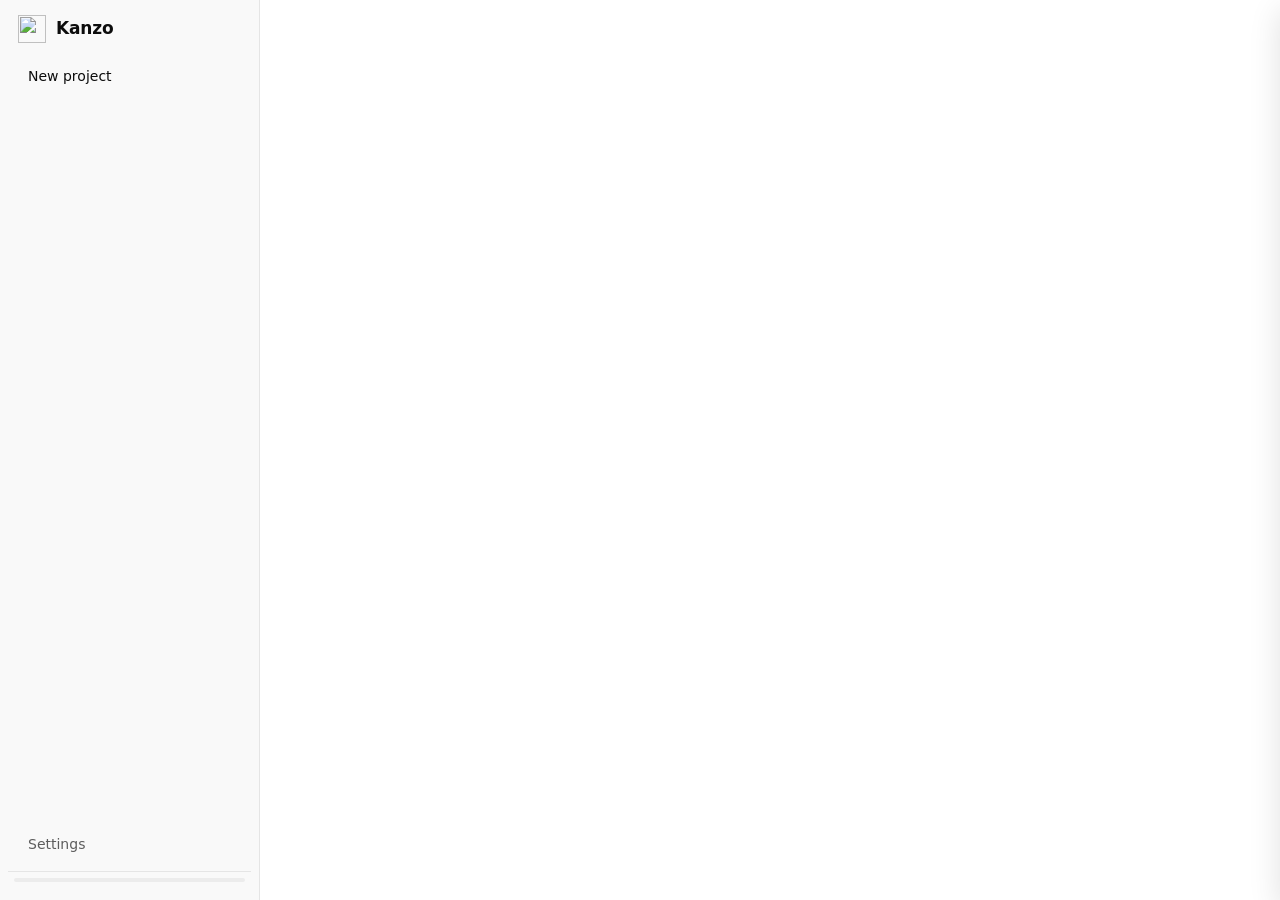
==== src/index.html @ 35e99335 "Add three switchable themes: Kanzo, LCARS and Skeletal LCARS Every theme's CSS sits under html[data-" ====
<!doctype html>
<html lang="en">
<head>
<meta charset="utf-8">
<meta name="viewport" content="width=device-width, initial-scale=1">
<title>Kanzo</title>
<link rel="icon" href="/logo.png">
<link rel="stylesheet" href="/lcars.css">
<link rel="stylesheet" href="/skeletal.css">
<script src="/theme.js"></script>
<style>
:root {
  --bg: #ffffff; --sidebar: #f9f9f9; --col: #f7f7f7; --card: #ffffff; --card-hover: #f4f4f4; --panel: #ffffff;
  --field: #f4f4f4; --hover: #ececec; --active: #e5e5e5; --menu: #ffffff;
  --text: #0d0d0d; --muted: #5d5d5d; --faint: #8f8f8f; --border: #e5e5e5; --card-border: #ebebeb;
  --accent: #0d0d0d; --accent-text: #ffffff; --danger: #dc2626; --danger-bg: rgba(220, 38, 38, .08);
  --link: #2563eb; --code: #f2f2f2; --shadow: 0 10px 30px rgba(0,0,0,.12);
  color-scheme: light dark;
}
@media (prefers-color-scheme: dark) {
  :root {
    --bg: #000000; --sidebar: #000000; --col: #0b0b0b; --card: #171717; --card-hover: #1e1e1e; --panel: #0b0b0b;
    --field: #171717; --hover: #1a1a1a; --active: #242424; --menu: #1c1c1c;
    --text: #ececec; --muted: #a1a1a1; --faint: #6e6e6e; --border: #1f1f1f; --card-border: transparent;
    --accent: #ffffff; --accent-text: #000000; --danger: #f87171; --danger-bg: rgba(248, 113, 113, .1);
    --link: #7ab7ff; --code: #1c1c1c; --shadow: 0 10px 30px rgba(0,0,0,.6);
  }
}
* { box-sizing: border-box; scrollbar-width: thin; scrollbar-color: var(--active) transparent; }
html, body { height: 100%; margin: 0; }
body {
  background: var(--bg); color: var(--text);
  font: 14px/1.5 ui-sans-serif, -apple-system, system-ui, "Segoe UI", "Helvetica Neue", sans-serif;
  -webkit-font-smoothing: antialiased;
  display: grid; grid-template-columns: 260px minmax(0, 1fr); overflow: hidden;
}
button, input, textarea, select { font: inherit; color: inherit; }
button { cursor: pointer; }
/* No focus rings: fields and buttons show focus with their background instead. */
:focus { outline: none; }
.mono { font-family: ui-monospace, "SF Mono", Menlo, monospace; font-size: 12px; }
.icon { display: inline-flex; flex: none; }
.icon svg { width: 18px; height: 18px; display: block; }
.dot { width: 8px; height: 8px; border-radius: 50%; flex: none; }

aside {
  background: var(--sidebar); border-right: 1px solid var(--border);
  display: flex; flex-direction: column; min-height: 0; padding: 12px 8px;
}
.brand { font-weight: 600; font-size: 17px; padding: 4px 10px 16px; letter-spacing: -.01em; display: flex; align-items: center; gap: 10px; }
.brand img { width: 28px; height: 28px; margin: -4px 0; }
.brand .ghost { width: auto; margin: -6px 0 -6px auto; padding: 6px; color: var(--muted); }
.brand .ghost:hover, .brand .ghost:focus-visible { color: var(--text); }
.brand .ghost + .ghost { margin-left: 0; }
.syncing svg { animation: pulse 1s ease-in-out infinite; }
@keyframes pulse { 50% { opacity: .3; } }
.nav { overflow-y: auto; flex: 1; display: flex; flex-direction: column; gap: 2px; }
.ghost, .nav a {
  display: flex; align-items: center; gap: 10px; width: 100%; padding: 8px 10px; border: 0; border-radius: 10px;
  background: none; color: inherit; text-align: left; text-decoration: none; white-space: nowrap;
}
.ghost:hover, .ghost:focus-visible, .nav a:hover, .nav a:focus-visible { background: var(--hover); }
.nav a.active { background: var(--active); }
.nav a .name { overflow: hidden; text-overflow: ellipsis; flex: 1; }
.nav a .count { color: var(--faint); font-size: 12px; font-variant-numeric: tabular-nums; }
.nav .label { color: var(--faint); padding: 18px 10px 6px; }
.nav .item { position: relative; }
.nav .more {
  position: absolute; right: 6px; top: 50%; transform: translateY(-50%); display: none;
  width: 28px; height: 28px; padding: 5px; border: 0; border-radius: 8px; background: none; color: var(--muted);
}
.nav .more:hover, .nav .item.menu-open .more { color: var(--text); }
.nav .item:hover .more, .nav .item:focus-within .more, .nav .item.menu-open .more { display: block; }
.nav .item:hover .count, .nav .item:focus-within .count, .nav .item.menu-open .count { visibility: hidden; }
.nav .item.menu-open a { background: var(--hover); }
.nav .item.renaming { display: flex; align-items: center; gap: 10px; padding: 3px 6px 3px 10px; }
.nav .item.renaming .field { padding: 5px 8px; border-radius: 8px; }
@media (hover: none) { .nav .more { display: block; } .nav .item .count { visibility: hidden; } }
.menu {
  position: fixed; z-index: 30; min-width: 190px; padding: 6px; background: var(--menu);
  border: 1px solid var(--border); border-radius: 16px; box-shadow: var(--shadow);
}
.menu button {
  display: flex; align-items: center; gap: 10px; width: 100%; padding: 8px 10px; border: 0; border-radius: 10px;
  background: none; text-align: left;
}
.menu button:hover, .menu button:focus-visible { background: var(--hover); }
.menu button.danger { color: var(--danger); }
.menu .label { color: var(--faint); font-size: 12px; padding: 4px 10px 0; }
.menu .swatches { display: flex; gap: 6px; padding: 8px 10px 10px; }
.menu .swatch {
  width: 20px; height: 20px; padding: 0; border-radius: 50%; display: grid; place-items: center; flex: none;
  color: #fff; transition: transform .1s;
}
.menu .swatch:hover, .menu .swatch:focus-visible { transform: scale(1.15); }
.menu .swatch .icon svg { width: 13px; height: 13px; stroke-width: 3; }
.menu .sep { height: 1px; background: var(--border); margin: 0 4px 6px; }
.menu .repos { display: flex; flex-direction: column; gap: 2px; padding: 6px 6px 10px; }
.menu .repo { display: flex; align-items: center; gap: 6px; padding: 2px 0 2px 4px; }
.menu .repo .name { flex: 1; min-width: 0; overflow: hidden; text-overflow: ellipsis; white-space: nowrap; font-size: 13px; }
.menu .repo .unlink { width: auto; padding: 4px; color: var(--faint); }
.menu .repo .unlink:hover { color: var(--danger); background: var(--danger-bg); }
.menu .repo .unlink .icon svg { width: 14px; height: 14px; }
.menu .repos input { margin-top: 4px; padding: 6px 10px; border-radius: 10px; font-size: 13px; }
.menu button.danger:hover, .menu button.danger:focus-visible { background: var(--danger-bg); }
.update { margin-top: 8px; background: var(--hover); }
.update:hover, .update:focus-visible { background: var(--active); }
.update:disabled { opacity: .6; cursor: default; }
#settings { margin-top: 8px; color: var(--muted); }
#settings:hover, #settings:focus-visible, #settings.open { color: var(--text); }
.menu .value { margin-left: auto; padding-left: 12px; color: var(--faint); font-size: 12px; }

input.field, textarea.field, select.field {
  background: var(--field); border: 0; border-radius: 12px; padding: 8px 12px; width: 100%;
}
.field::placeholder, .inline::placeholder { color: var(--faint); }
select.field {
  appearance: none; -webkit-appearance: none; cursor: pointer; padding-right: 30px;
  background-image: url("data:image/svg+xml,%3Csvg xmlns='http://www.w3.org/2000/svg' viewBox='0 0 24 24' fill='none' stroke='%238f8f8f' stroke-width='2' stroke-linecap='round' stroke-linejoin='round'%3E%3Cpath d='m6 9 6 6 6-6'/%3E%3C/svg%3E");
  background-repeat: no-repeat; background-position: right 10px center; background-size: 14px;
}
select.field:hover { background-color: var(--hover); }
.btn {
  border: 0; background: var(--hover); border-radius: 99px; padding: 7px 16px; font-weight: 500;
}
.btn:hover, .btn:focus-visible { background: var(--active); }
.btn.primary { background: var(--accent); color: var(--accent-text); }
.btn.primary:hover, .btn.primary:focus-visible { opacity: .85; }

main { display: flex; flex-direction: column; min-width: 0; min-height: 0; }
header {
  display: flex; align-items: center; gap: 12px; padding: 16px 24px 14px; flex-wrap: wrap; min-height: 64px;
}
header .info { display: flex; align-items: baseline; gap: 12px; flex-wrap: wrap; flex: 1; min-width: 0; }
header h1 { font-size: 18px; margin: 0; font-weight: 600; letter-spacing: -.01em; }
header .sub { color: var(--muted); }
header .repo-link {
  display: inline-flex; align-items: center; gap: 6px; align-self: center; padding: 3px 10px 3px 8px;
  border-radius: 99px; background: var(--hover); color: var(--muted); font-size: 12.5px; text-decoration: none;
}
header .repo-link:hover, header .repo-link:focus-visible { background: var(--active); color: var(--text); }
header .repo-link .icon svg { width: 14px; height: 14px; }
#network, #human-only { width: auto; height: 35px; min-width: 35px; padding: 0 8px; justify-content: center; border-radius: 99px; }
#network { gap: 6px; color: var(--muted); font-size: 13px; }
#network:hover, #network:focus-visible, #network.open { color: var(--text); }
#network.on { padding: 0 12px 0 10px; background: color-mix(in srgb, #2f9e44 14%, transparent); color: #2f9e44; font-weight: 500; }
#network .count {
  min-width: 18px; padding: 0 5px; border-radius: 99px; background: color-mix(in srgb, currentColor 18%, transparent);
  font-size: 11.5px; line-height: 18px; text-align: center;
}
#new-task { display: inline-flex; align-items: center; gap: 6px; padding-left: 12px; }
#new-task .icon svg { width: 16px; height: 16px; }
.query { position: relative; display: block; }
.query[hidden] { display: none; }
.query input { position: relative; display: block; color: transparent; caret-color: var(--text); }
.query input::placeholder { color: var(--faint); }
.query input::selection { color: transparent; background: color-mix(in srgb, var(--link) 30%, transparent); }
.query-mirror {
  position: absolute; top: 0; right: 0; bottom: 0; left: 0; display: flex; align-items: center; overflow: hidden;
  color: var(--text); line-height: normal; pointer-events: none;
}
.query-mirror > span, .chip > span:first-child { white-space: pre; }
/* Room to scroll as far as the input does, with its clear button. */
.query-mirror > span { padding-right: 40px; }
/* Color only, no weight or padding: the text has to stay exactly under the input's caret. */
.qualifier-key { color: var(--link); }
.chip .qualifier-key { font-weight: 600; }
/* Stops where the input's text does, before its clear button. */
#filter-box .query-mirror { padding: 0 15px; font-size: 13px; clip-path: inset(0 28px 0 0); }
#filter {
  width: 180px; height: 35px; padding: 0 14px; border: 1px solid var(--border); border-radius: 99px;
  background: transparent; font: inherit; font-size: 13px; outline: none;
}
#filter:focus { border-color: var(--link); }
#filter.on { border-color: var(--link); background: color-mix(in srgb, var(--link) 8%, transparent); }
#filters { display: flex; flex-wrap: wrap; gap: 6px; }
.chip {
  display: inline-flex; align-items: center; gap: 2px; height: 28px; padding: 0 4px 0 12px; border-radius: 99px;
  background: color-mix(in srgb, var(--link) 15%, transparent); color: var(--link); font-size: 13px;
}
.chip button { display: inline-flex; padding: 4px; border: 0; border-radius: 99px; background: none; color: inherit; }
.chip button:hover { background: color-mix(in srgb, var(--link) 20%, transparent); }
.chip .icon svg { width: 13px; height: 13px; }
::highlight(filter), ::highlight(search) { background-color: color-mix(in srgb, var(--link) 25%, transparent); }
#human-only { color: var(--muted); }
#human-only:hover, #human-only:focus-visible { color: var(--text); }
#human-only[aria-pressed="true"] { background: color-mix(in srgb, var(--link) 14%, transparent); color: var(--link); }
#human-only[aria-pressed="true"]:hover, #human-only[aria-pressed="true"]:focus-visible {
  background: color-mix(in srgb, var(--link) 22%, transparent);
}
.columns {
  flex: 1; min-height: 0; display: grid; grid-auto-flow: column; grid-auto-columns: minmax(260px, 1fr);
  gap: 12px; padding: 0 24px 24px; overflow-x: auto;
}
.column {
  background: var(--col); border-radius: 18px; display: flex; flex-direction: column; min-height: 0;
}
.column h2 {
  font-size: 13px; font-weight: 600; text-transform: capitalize; color: var(--muted);
  margin: 0; padding: 14px 16px 10px; display: flex; align-items: center; gap: 8px;
}
.column h2 .count { color: var(--faint); font-weight: 400; }
.status-icon { display: inline-flex; flex: none; }
.status-icon svg { width: 14px; height: 14px; display: block; }
.column h2 .collapse {
  margin: -6px -6px -6px auto; width: 30px; height: 30px; padding: 6px; border: 0; border-radius: 8px;
  background: none; color: var(--faint);
}
.column h2 .collapse:hover, .column h2 .collapse:focus-visible { background: var(--hover); color: var(--text); }
.column.collapsed { cursor: pointer; }
.column.collapsed:hover { background: var(--hover); }
.column.collapsed h2 { writing-mode: vertical-rl; padding: 12px 0; align-items: center; gap: 10px; }
.column.collapsed h2 .collapse { margin: 0 0 4px; order: -1; }
.column.collapsed .cards { display: none; }
.cards { flex: 0 1 auto; overflow-y: auto; padding: 2px 8px 8px; display: flex; flex-direction: column; gap: 6px; min-height: 8px; }
.card {
  background: var(--card); border: 1px solid var(--card-border); border-radius: 14px; padding: 10px 12px;
  cursor: grab; user-select: none; transition: background .1s;
}
.card:hover { background: var(--card-hover); }
.card.open { background: var(--active); }
.card.dragging { opacity: .4; }
.card .head { display: flex; align-items: flex-start; gap: 10px; }
.card .title { overflow-wrap: anywhere; flex: 1; min-width: 0; }
.card .num {
  display: inline-flex; align-items: center; gap: 5px; flex: none; margin-top: 2px;
  color: var(--faint); font-size: 12px; font-variant-numeric: tabular-nums; cursor: copy;
}
.card .num:hover, #p-key:hover { color: var(--text); }
#p-key { cursor: copy; }
.card .num .dot { width: 6px; height: 6px; }
.card .tags, .result .tags { display: flex; flex-wrap: wrap; gap: 4px; margin-top: 6px; }
.card .human-mark { flex: none; margin-top: 1px; color: var(--muted); display: inline-flex; }
.card .human-mark .icon svg { width: 15px; height: 15px; }
.human-field { display: flex; align-items: center; gap: 10px; }
.props .human-field .hint { color: var(--faint); font-size: 12px; }
.switch { position: relative; display: inline-flex; width: 34px; height: 20px; flex: none; }
.switch input { position: absolute; inset: 0; margin: 0; opacity: 0; cursor: pointer; }
.switch span { flex: 1; border-radius: 99px; background: var(--active); transition: background .15s; }
.switch span::after {
  content: ""; position: absolute; top: 3px; left: 3px; width: 14px; height: 14px; border-radius: 50%;
  background: #fff; box-shadow: 0 1px 2px rgba(0,0,0,.25); transition: transform .15s;
}
.switch input:checked + span { background: #3b82f6; }
.switch input:checked + span::after { transform: translateX(14px); }
.switch input:focus-visible + span { box-shadow: 0 0 0 2px var(--hover); }
.card .desc, .result .desc {
  display: block; margin-top: 2px; color: var(--muted); font-size: 13px;
  white-space: nowrap; overflow: hidden; text-overflow: ellipsis;
}
.tag {
  display: inline-flex; align-items: center; gap: 6px; font-size: 12px; color: var(--muted);
  background: var(--hover); border-radius: 99px; padding: 1px 9px 1px 8px;
}
.tag .dot { width: 6px; height: 6px; }
.tag.url { gap: 4px; color: var(--text); text-decoration: none; }
.tag.url:hover { background: var(--active); }
.tag.url .icon svg { width: 12px; height: 12px; }
.drop-line { height: 2px; background: var(--text); border-radius: 2px; margin: -4px 4px; }
.empty {
  margin: auto; text-align: center; color: var(--muted); max-width: 380px; padding: 40px 20px;
}
.empty h1 { color: var(--text); font-size: 22px; font-weight: 600; letter-spacing: -.01em; }

.panel {
  position: fixed; top: 0; right: 0; bottom: 0; width: min(500px, 100vw); background: var(--panel);
  border-left: 1px solid var(--border); box-shadow: var(--shadow);
  display: flex; flex-direction: column; transform: translateX(100%); transition: transform .18s ease-out;
  z-index: 10;
}
.panel.shown { transform: none; }
.panel .top { display: flex; align-items: center; gap: 8px; padding: 14px 16px 6px 20px; }
.panel .top .key { color: var(--muted); }
.panel .top .spacer { flex: 1; }
.panel .top .ghost { width: auto; padding: 6px; color: var(--muted); }
.panel .top .ghost:hover { color: var(--text); }
.panel .top .ghost.danger:hover { color: var(--danger); background: var(--danger-bg); }
.panel .project-pick select {
  appearance: none; -webkit-appearance: none; border: 0; background: none; padding: 0; margin: 0;
  font-size: inherit; color: inherit; cursor: pointer; field-sizing: content;
}
.panel .project-pick:hover, .panel .project-pick:focus-within { background: var(--active); color: var(--text); }
.panel .body { overflow-y: auto; padding: 8px 20px 24px; display: flex; flex-direction: column; gap: 20px; flex: 1; }
/* The body scrolls instead; without this a long task squeezes the title and textareas to nothing. */
.panel .body > * { flex-shrink: 0; }
.panel .inline {
  border: 0; background: none; padding: 6px 10px; margin: -6px -10px; border-radius: 10px;
  width: calc(100% + 20px); resize: none; overflow: hidden; display: block;
}
.panel .inline:hover, .panel .inline:focus { background: var(--hover); }
.panel .desc-view { cursor: text; }
.panel .title-input { font-size: 20px; font-weight: 600; letter-spacing: -.01em; }
.props { display: grid; grid-template-columns: 96px 1fr; gap: 8px 12px; align-items: center; color: var(--muted); }
.props select { width: auto; padding: 4px 30px 4px 12px; border-radius: 99px; text-transform: capitalize; }
.props span { color: var(--text); }
.props > [data-prop] { display: contents; }
[data-hide~="description"] .desc, [data-hide~="description"] [data-prop="description"],
[data-hide~="tags"] [data-prop="tags"], [data-hide~="url"] [data-prop="url"],
[data-hide~="human"] .human-mark, [data-hide~="human"] [data-prop="human"],
[data-hide~="created"] [data-prop="created"],
[data-hide~="updated"] [data-prop="updated"],
[data-hide~="comments"] .result .comments, [data-hide~="comments"] [data-prop="comments"],
[data-hide~="images"] .panel .thumbs { display: none; }
.section h3 {
  font-size: 13px; color: var(--muted); margin: 0 0 8px; font-weight: 600;
  display: flex; align-items: center; gap: 8px;
}
.section h3 .count { color: var(--faint); font-weight: 400; }
.comment { padding: 10px 0; }
.comment:first-child { padding-top: 0; }
.comment .who { font-size: 12px; color: var(--faint); margin-bottom: 2px; display: flex; align-items: center; gap: 4px; }
.comment .remove {
  margin-left: auto; padding: 3px; border: 0; border-radius: 6px; background: none; color: var(--faint);
  visibility: hidden;
}
.comment:hover .remove, .comment .remove:focus-visible { visibility: visible; }
.comment .remove:hover { color: var(--danger); background: var(--danger-bg); }
.comment .remove .icon svg { width: 14px; height: 14px; }
@media (hover: none) { .comment .remove { visibility: visible; } }
.comment .who b { color: var(--text); font-weight: 600; }
.thumbs { display: flex; flex-wrap: wrap; gap: 8px; }
.thumbs:empty { display: none; }
#p-images { margin-top: 10px; }
.composer .thumbs { padding: 12px 12px 0; }
.comment .thumbs { margin-top: 6px; }
.thumb { position: relative; width: 72px; height: 72px; border-radius: 12px; overflow: hidden; background: var(--field); flex: none; }
.thumb img { width: 100%; height: 100%; object-fit: cover; display: block; }
.thumb .remove-image {
  position: absolute; top: 4px; right: 4px; width: 22px; height: 22px; padding: 4px; border: 0; border-radius: 50%;
  background: rgba(0,0,0,.65); color: #fff; display: none;
}
.thumb:hover .remove-image, .thumb .remove-image:focus-visible { display: grid; place-items: center; }
.thumb .remove-image .icon svg { width: 14px; height: 14px; }
@media (hover: none) { .thumb .remove-image { display: grid; place-items: center; } }
.section.dropping { background: var(--hover); border-radius: 12px; }
.composer.dropping { background: var(--active); }

.composer { position: relative; margin-top: 6px; background: var(--field); border-radius: 20px; }
.composer textarea {
  display: block; width: 100%; min-height: 84px; max-height: 50vh; resize: none; border: 0; background: none;
  padding: 12px 52px 12px 16px;
}
.composer textarea::placeholder { color: var(--faint); }
.composer .send {
  position: absolute; right: 8px; bottom: 8px; width: 32px; height: 32px; padding: 0; border: 0; border-radius: 50%;
  display: grid; place-items: center; background: var(--accent); color: var(--accent-text);
}
.composer .send:disabled { opacity: .25; cursor: default; }
.composer .send .icon svg { width: 16px; height: 16px; stroke-width: 2.2; }

.md > :first-child { margin-top: 0; }
.md > :last-child { margin-bottom: 0; }
.md p, .md ul, .md ol, .md pre, .md blockquote { margin: 0 0 .6em; }
.md h1, .md h2, .md h3, .md h4 { margin: .8em 0 .4em; font-size: 15px; }
.md h1 { font-size: 17px; }
.md ul, .md ol { padding-left: 1.3em; }
.md li.check { list-style: none; margin-left: -1.3em; }
.md code { background: var(--code); border-radius: 6px; padding: 1px 5px; font-family: ui-monospace, "SF Mono", Menlo, monospace; font-size: 12.5px; }
.md pre { background: var(--code); border-radius: 12px; padding: 10px 12px; overflow-x: auto; }
.md pre code { padding: 0; background: none; }
.md blockquote { border-left: 3px solid var(--active); padding-left: 10px; color: var(--muted); }
.md a { color: var(--link); }

.search-dialog {
  position: fixed; inset: 0; z-index: 40; background: rgba(0,0,0,.45);
  display: flex; justify-content: center; align-items: flex-start; padding: 12vh 16px 16px;
}
.search-window {
  width: min(640px, 100%); max-height: 70vh; display: flex; flex-direction: column; overflow: hidden;
  background: var(--menu); border: 1px solid var(--border); border-radius: 18px; box-shadow: var(--shadow);
}
.search-field { display: flex; align-items: center; gap: 10px; padding: 14px 18px; border-bottom: 1px solid var(--border); }
.search-field .icon { color: var(--faint); }
.search-field .query { flex: 1; min-width: 0; }
.search-field input { width: 100%; padding: 0; border: 0; background: none; font-size: 16px; }
.search-field .query-mirror { font-size: 16px; }
.search-field input::-webkit-search-cancel-button { display: none; }
.results { overflow-y: auto; padding: 6px; }
.dialog-window {
  width: min(520px, 100%); display: flex; flex-direction: column; gap: 12px; padding: 22px 22px 18px;
  background: var(--panel); border: 1px solid var(--border); border-radius: 18px; box-shadow: var(--shadow);
}
.dialog-window h2 { margin: 0; font-size: 17px; font-weight: 600; }
.dialog-window p { margin: 0; color: var(--muted); line-height: 1.45; }
.dialog-window .row { display: flex; align-items: center; justify-content: flex-end; gap: 8px; flex-wrap: wrap; margin-top: 4px; }
.settings-window {
  width: min(760px, 100%); height: min(460px, 76vh); display: grid; grid-template-rows: auto minmax(0, 1fr); overflow: hidden;
  background: var(--panel); border: 1px solid var(--border); border-radius: 18px; box-shadow: var(--shadow);
}
.settings-head { display: flex; align-items: center; padding: 12px 14px 12px 22px; border-bottom: 1px solid var(--border); }
.settings-head h2 { margin: 0; font-size: 16px; font-weight: 600; }
.settings-head .ghost { width: auto; margin-left: auto; padding: 6px; color: var(--muted); }
.settings-head .ghost:hover, .settings-head .ghost:focus-visible { color: var(--text); }
.settings-body { display: grid; grid-template-columns: 190px minmax(0, 1fr); min-height: 0; }
#settings-nav { display: flex; flex-direction: column; gap: 2px; padding: 12px; background: var(--sidebar); border-right: 1px solid var(--border); }
#settings-nav .active { background: var(--active); }
.settings-pane { display: flex; flex-direction: column; gap: 12px; padding: 18px 22px; overflow-y: auto; }
.settings-pane h3 { margin: 0; font-size: 15px; font-weight: 600; }
.settings-pane .setting + h3 { margin-top: 12px; }
.settings-pane p { margin: 0; color: var(--muted); line-height: 1.45; }
.settings-pane .error { color: var(--danger); white-space: pre-line; font-size: 13px; }
.settings-pane .row { display: flex; align-items: center; gap: 8px; flex-wrap: wrap; }
.settings-pane .row a { color: var(--muted); font-size: 13px; }
.settings-pane .row a:hover { color: var(--text); }
.settings-pane .row .btn { margin-left: auto; }
.settings-pane .btn:disabled { opacity: .6; cursor: default; }
.setting { display: flex; align-items: center; gap: 16px; padding-top: 12px; border-top: 1px solid var(--border); }
.setting .text { flex: 1; min-width: 0; display: flex; flex-direction: column; gap: 2px; }
.setting .text span { color: var(--muted); font-size: 13px; }
.setting select.field { width: auto; flex: none; }
label.setting { cursor: pointer; }
.setting.disabled, .popover form.disabled { opacity: .5; cursor: default; }
.popover {
  position: fixed; z-index: 30; width: 340px; max-width: calc(100vw - 16px); padding: 16px;
  display: flex; flex-direction: column; gap: 12px; background: var(--menu);
  border: 1px solid var(--border); border-radius: 16px; box-shadow: var(--shadow);
}
.popover > .setting:first-child { border-top: 0; padding-top: 0; }
.popover form { display: flex; flex-direction: column; gap: 8px; }
.popover .row { display: flex; gap: 8px; }
.popover .row .field { flex: 1; min-width: 0; }
.popover .error { margin: 0; color: var(--danger); font-size: 13px; }
.popover .hint { margin: 0; color: var(--faint); font-size: 12px; }
#network-addresses { display: flex; flex-direction: column; gap: 6px; }
.popover .copy {
  display: flex; align-items: center; gap: 8px; padding: 8px 12px; border: 0; border-radius: 10px;
  background: var(--field); color: var(--text); text-align: left;
}
.popover .copy .mono { flex: 1; font-size: 13px; }
.popover .copy .icon { color: var(--muted); }
.popover .copy:hover .icon, .popover .copy:focus-visible .icon { color: var(--text); }
.popover .copy .icon svg { width: 16px; height: 16px; }
/* One solid red in both themes: dark mode's --danger is a light red for text. */
.btn.danger { background: #dc2626; color: #fff; }
.btn.danger:hover, .btn.danger:focus-visible { background: #dc2626; opacity: .85; }
.guests { display: flex; flex-direction: column; gap: 8px; }
.guests .label { color: var(--muted); font-size: 13px; }
.guest { display: flex; align-items: center; gap: 8px; }
.guest .dot { width: 7px; height: 7px; background: #2f9e44; }
.guest .address { margin-left: auto; color: var(--muted); font-size: 13px; }
.results .label { color: var(--faint); font-size: 12px; padding: 8px 12px 4px; }
.results .note { color: var(--faint); padding: 14px 12px; }
.result {
  display: flex; align-items: flex-start; gap: 10px; width: 100%; padding: 10px 12px; border: 0; border-radius: 10px;
  background: none; text-align: left;
}
.result.selected { background: var(--hover); }
.result.selected .tag { background: var(--active); }
.result .dot { margin-top: 6px; }
.result .body { flex: 1; min-width: 0; }
.result .title { display: block; overflow: hidden; text-overflow: ellipsis; white-space: nowrap; }
.result .meta { flex: none; display: flex; align-items: center; gap: 8px; margin-top: 2px; color: var(--faint); font-size: 12px; }
.result .comments { display: inline-flex; align-items: center; gap: 4px; }
.result .comments .icon svg { width: 13px; height: 13px; }

.toast {
  white-space: pre-line; max-width: min(640px, calc(100vw - 32px));
  position: fixed; bottom: 20px; left: 50%; transform: translateX(-50%); background: var(--text); color: var(--bg);
  padding: 9px 16px; border-radius: 99px; z-index: 20; box-shadow: var(--shadow); font-weight: 500;
}
.offline { position: fixed; top: 12px; left: 50%; transform: translateX(-50%); background: var(--danger); color: #fff; padding: 4px 12px; border-radius: 99px; font-size: 12px; z-index: 20; }
/* The theme switcher at the bottom of the sidebar: one pill per look, and the versions. */
.theme-bar { margin-top: 8px; padding: 6px 6px 0; display: flex; flex-direction: column; gap: 6px; border-top: 1px solid var(--border); }
.theme-tabs { display: flex; gap: 2px; padding: 2px; border-radius: 99px; background: var(--hover); }
.theme-tab {
  flex: 1; padding: 4px 6px; border: 0; border-radius: 99px; background: none; color: var(--muted); font-size: 12px;
}
.theme-tab:hover, .theme-tab:focus-visible { color: var(--text); }
.theme-tab[aria-pressed="true"] { background: var(--bg); color: var(--text); box-shadow: 0 1px 2px rgba(0,0,0,.08); }
.theme-version { color: var(--faint); font-size: 11px; text-align: right; font-variant-numeric: tabular-nums; }
[hidden] { display: none !important; }

@media (max-width: 700px) {
  body { grid-template-columns: minmax(0, 1fr); grid-template-rows: auto minmax(0, 1fr); }
  aside { border-right: 0; border-bottom: 1px solid var(--border); padding: 8px; }
  .brand { padding-bottom: 6px; }
  .nav { flex-direction: row; overflow-x: auto; }
  .nav a { width: auto; }
  .nav .label { display: none; }
  #new-project-toggle { display: none; }
  .theme-bar { display: none; }
  .columns { grid-auto-columns: minmax(78vw, 1fr); padding: 0 12px 12px; }
  .settings-body { grid-template-columns: minmax(0, 1fr); grid-template-rows: auto minmax(0, 1fr); }
  #settings-nav { flex-direction: row; border-right: 0; border-bottom: 1px solid var(--border); }
  header { padding: 12px; }
  #filters { order: 1; }
  #filter-box { order: 1; flex: 1 0 100%; }
  #filter { width: 100%; }
}
</style>
</head>
<body>
<aside>
  <div class="brand">
    <img src="/logo.png" alt="">
    Kanzo
    <button class="ghost" id="search-open" title="Search (/ or ⌘K)" aria-label="Search tasks"><span class="icon" data-icon="search"></span></button>
  </div>
  <button class="ghost" id="new-project-toggle"><span class="icon" data-icon="newProject"></span>New project</button>
  <nav class="nav" id="nav"></nav>
  <button class="ghost update" id="update" hidden><span class="icon" data-icon="update"></span><span id="update-label"></span></button>
  <button class="ghost" id="settings" aria-haspopup="menu"><span class="icon" data-icon="settings"></span>Settings</button>
  <div class="theme-bar" id="theme-bar" data-agent="theme-switcher">
    <div class="theme-tabs" role="group" aria-label="Theme" id="theme-tabs"></div>
    <div class="theme-version" id="theme-version"></div>
  </div>
</aside>

<main>
  <header>
    <div class="info" id="header"></div>
    <div id="filters"></div>
    <span class="query" id="filter-box" hidden><span class="query-mirror" aria-hidden="true"><span></span></span><input type="search" id="filter" placeholder="Filter board" title="Show only the tasks that match, like tag:bug or -status:done (f)" aria-label="Filter the board" autocomplete="off" spellcheck="false"></span>
    <button class="ghost" id="human-only" title="Show only human tasks (h)" aria-label="Show only human tasks" aria-pressed="false" hidden><span class="icon" data-icon="human"></span></button>
    <button class="ghost" id="network" aria-haspopup="dialog" aria-controls="network-menu"></button>
    <button class="btn primary" id="new-task" title="New task (n)" hidden><span class="icon" data-icon="plus"></span>New task</button>
  </header>
  <div class="columns" id="columns"></div>
</main>

<div class="panel" id="panel" aria-hidden="true">
  <div class="top">
    <span class="key mono" id="p-key"></span>
    <span id="p-project"></span>
    <span class="spacer"></span>
    <button class="ghost danger" id="p-delete" title="Delete task" aria-label="Delete task"><span class="icon" data-icon="trash"></span></button>
    <button class="ghost" id="p-close" title="Close (Esc)" aria-label="Close"><span class="icon" data-icon="close"></span></button>
  </div>
  <div class="body">
    <textarea class="inline title-input" id="p-title" rows="1" spellcheck="false" placeholder="Task title"></textarea>
    <div class="props">
      Status <span><select class="field" id="p-status"></select></span>
      <div data-prop="tags">Tags <span><input class="inline" id="p-tags" placeholder="Add tags, like bug, ui" autocomplete="off" spellcheck="false"></span></div>
      <div data-prop="url">URL <span><input class="inline" id="p-url" type="url" placeholder="Add a link, like a pull request" autocomplete="off" spellcheck="false"></span></div>
      <div data-prop="human">Human <span class="human-field"><label class="switch"><input type="checkbox" id="p-human" aria-label="Human task"><span></span></label><span class="hint">Agents skip it</span></span></div>
      <div data-prop="created">Created <span id="p-created"></span></div>
      <div data-prop="updated">Updated <span id="p-updated"></span></div>
    </div>
    <div class="section" data-prop="description">
      <h3>Description</h3>
      <textarea class="inline desc-input" id="p-desc" rows="1" placeholder="Add a description (Markdown)"></textarea>
      <div class="inline md desc-view" id="p-desc-view" tabindex="0" role="button" aria-label="Edit description" hidden></div>
      <div class="thumbs" id="p-images"></div>
    </div>
    <div class="section" data-prop="comments">
      <h3>Comments <span class="count" id="p-comment-count"></span></h3>
      <div id="p-comments"></div>
      <form class="composer" id="p-comment-form">
        <div class="thumbs" id="p-pending"></div>
        <textarea id="p-comment" rows="2" placeholder="Add a comment"></textarea>
        <button class="send" id="p-send" type="submit" title="Send (⌘↵)" aria-label="Send comment" disabled><span class="icon" data-icon="send"></span></button>
      </form>
    </div>
  </div>
</div>

<div class="search-dialog" id="settings-dialog" hidden>
  <div class="settings-window" role="dialog" aria-labelledby="settings-title">
    <div class="settings-head">
      <h2 id="settings-title">Settings</h2>
      <button class="ghost" id="settings-close" title="Close (Esc)" aria-label="Close"><span class="icon" data-icon="close"></span></button>
    </div>
    <div class="settings-body">
      <nav id="settings-nav">
        <button class="ghost" data-section="board"><span class="icon" data-icon="board"></span>Board</button>
        <button class="ghost" data-section="sync"><span class="icon" data-icon="sync"></span>Sync</button>
        <button class="ghost" data-section="about"><span class="icon" data-icon="info"></span>About</button>
      </nav>
      <section class="settings-pane" data-section="board">
        <h3>Board</h3>
        <label class="setting">
          <span class="text">Backlog column<span>A column before todo, for tasks agents leave alone</span></span>
          <span class="switch"><input type="checkbox" id="settings-backlog" aria-label="Backlog column"><span></span></span>
        </label>
        <label class="setting">
          <span class="text">Theme<span>The look of the board, in every browser that opens it</span></span>
          <select class="field" id="settings-theme" aria-label="Theme"></select>
        </label>
        <h3>Task properties</h3>
        <p>Turn one off to hide it on the board and leave it out of what agents get. Nothing is deleted.</p>
      </section>
      <form class="settings-pane" data-section="sync" id="sync-form">
        <h3>Sync</h3>
        <p>Keep this board the same on all your machines through a private git repo you own. Use the same repo on each machine.</p>
        <input class="field" id="sync-url" placeholder="https://github.com/you/kanzo-data" autocomplete="off" spellcheck="false" aria-label="Repository URL">
        <p class="error" id="sync-error" hidden></p>
        <div class="row">
          <a id="sync-create" href="https://github.com/new?name=kanzo-data&amp;visibility=private" target="_blank" rel="noopener">Create a private repo on GitHub</a>
          <button class="btn primary" type="submit" id="sync-save">Save and sync</button>
        </div>
      </form>
      <section class="settings-pane" data-section="about">
        <h3>About</h3>
        <div class="setting">
          <span class="text">Version<span id="settings-version"></span></span>
          <button class="btn" id="settings-update">Check for updates</button>
        </div>
      </section>
    </div>
  </div>
</div>
<div class="popover" id="network-menu" role="dialog" aria-label="Share" hidden>
  <label class="setting" id="network-share-row">
    <span class="text">Share this board<span id="network-share-note"></span></span>
    <span class="switch"><input type="checkbox" id="network-share" aria-label="Share this board"><span></span></span>
  </label>
  <div id="network-addresses" hidden></div>
  <div class="guests" id="network-guests" hidden></div>
  <form id="network-join">
    <div class="setting">
      <span class="text" id="network-join-text"></span>
      <button class="btn danger" type="button" id="network-leave">Leave</button>
    </div>
    <div class="row" id="network-join-fields">
      <input class="field" id="join-host" placeholder="192.168.0.12" aria-label="Address of the sharing computer" required autocomplete="off" spellcheck="false">
      <button class="btn" type="submit" id="join-submit">Join</button>
    </div>
  </form>
  <p class="error" id="network-error" hidden></p>
  <p class="hint">There are no logins: share only on a network you trust.</p>
</div>
<div class="search-dialog" id="project-dialog" hidden>
  <form class="dialog-window" id="new-project" role="dialog" aria-labelledby="project-title">
    <h2 id="project-title">New project</h2>
    <p>The slug starts each task's key, like api#12.</p>
    <input class="field" name="slug" placeholder="Slug, like api" aria-label="Slug" required autocomplete="off" spellcheck="false" pattern="[a-zA-Z0-9][a-zA-Z0-9\-]{0,31}" title="Letters, digits and -, up to 32">
    <input class="field" name="name" placeholder="Name (optional)" aria-label="Name" autocomplete="off">
    <input class="field" name="repo" placeholder="GitHub owner/repo (optional)" aria-label="GitHub repo" autocomplete="off" spellcheck="false">
    <div class="row">
      <button class="btn" type="button" id="new-project-cancel">Cancel</button>
      <button class="btn primary" type="submit">Create</button>
    </div>
  </form>
</div>
<div class="search-dialog" id="search-dialog" hidden>
  <div class="search-window" role="dialog" aria-label="Search tasks">
    <label class="search-field"><span class="icon" data-icon="search"></span><span class="query"><span class="query-mirror" aria-hidden="true"><span></span></span><input id="search" type="search" placeholder="Search tasks" autocomplete="off" spellcheck="false" aria-label="Search tasks"></span></label>
    <div class="results" id="search-results"></div>
  </div>
</div>

<div class="offline" id="offline" hidden>Board not reachable — is kanzo running?</div>

<script src="/app.js"></script>
</body>
</html>
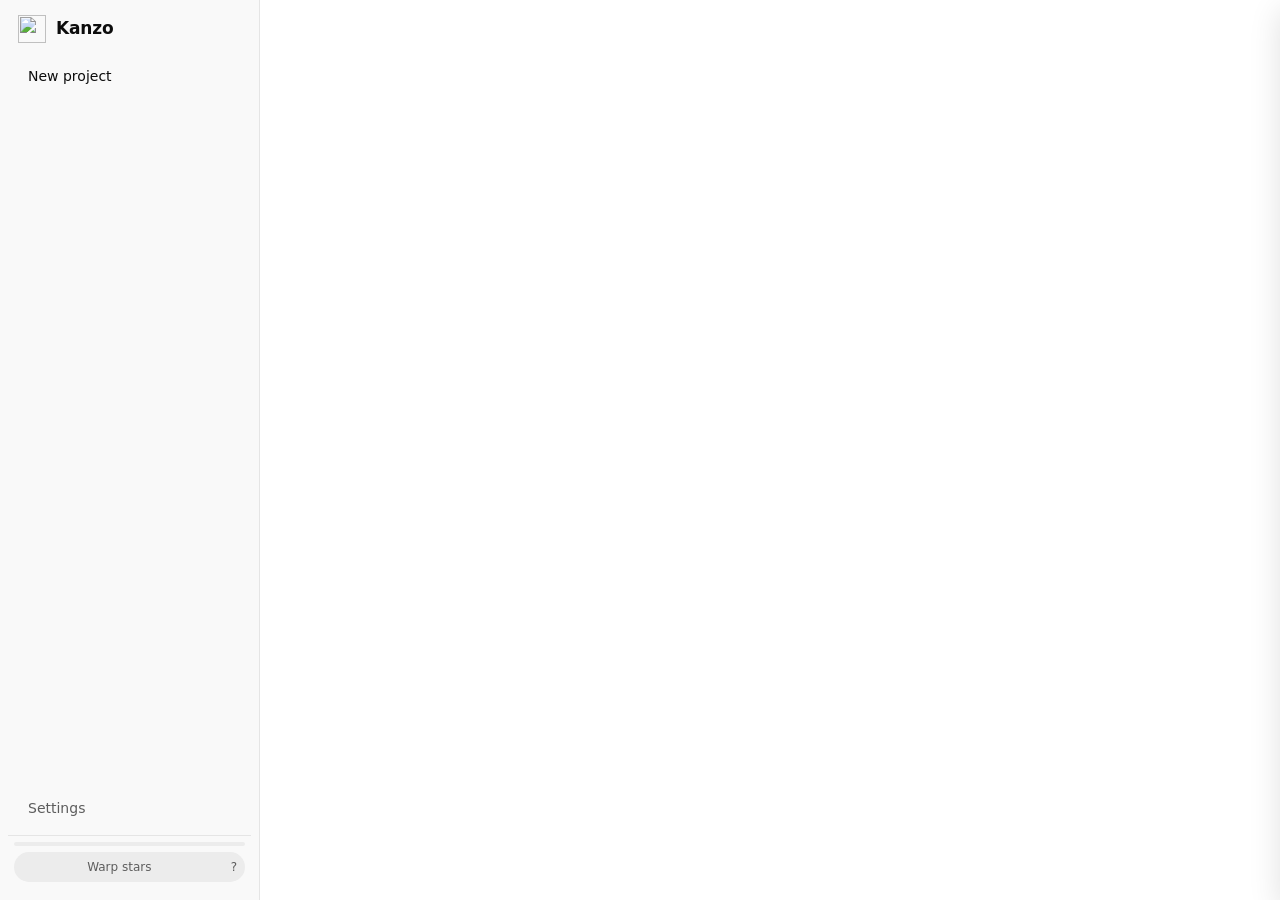
==== commit 0305495f: "feat(board): warp stars behind the board, with a switch and a sign-in how-to One faint canvas (50% o" ====
--- a/src/index.html
+++ b/src/index.html
@@ -468,6 +468,15 @@
 .theme-tab:hover, .theme-tab:focus-visible { color: var(--text); }
 .theme-tab[aria-pressed="true"] { background: var(--bg); color: var(--text); box-shadow: 0 1px 2px rgba(0,0,0,.08); }
 .theme-version { color: var(--faint); font-size: 11px; text-align: right; font-variant-numeric: tabular-nums; }
+/* Warp stars (stars.js): one faint canvas behind the board. */
+#stars { position: fixed; inset: 0; width: 100%; height: 100%; z-index: -1; pointer-events: none; opacity: .5; }
+.theme-tab.help { flex: none; }
+.howto summary { cursor: pointer; color: var(--muted); font-size: 13px; }
+.howto summary:hover, .howto[open] summary { color: var(--text); }
+.howto ol { margin: 10px 0; padding-left: 20px; display: flex; flex-direction: column; gap: 6px; }
+.howto a { color: var(--link); }
+.howto code { padding: 1px 5px; border-radius: 4px; background: var(--code); font-size: 12px; }
+.settings-pane .howto p { font-size: 13px; }
 [hidden] { display: none !important; }
 
 @media (max-width: 700px) {
@@ -502,6 +511,10 @@
   <button class="ghost" id="settings" aria-haspopup="menu"><span class="icon" data-icon="settings"></span>Settings</button>
   <div class="theme-bar" id="theme-bar" data-agent="theme-switcher">
     <div class="theme-tabs" role="group" aria-label="Theme" id="theme-tabs"></div>
+    <div class="theme-tabs" role="group" aria-label="Background">
+      <button class="theme-tab" type="button" id="stars-toggle" aria-pressed="false" title="Moving stars behind the board, in this browser">Warp stars</button>
+      <button class="theme-tab help" type="button" id="stars-help" title="How to get the stars on the sign-in page too" aria-label="Stars at sign-in: how to">?</button>
+    </div>
     <div class="theme-version" id="theme-version"></div>
   </div>
 </aside>
@@ -518,7 +531,7 @@
   <div class="columns" id="columns"></div>
 </main>
 
-<div class="panel" id="panel" aria-hidden="true">
+<div class="panel" id="panel" data-agent="task-panel" aria-hidden="true">
   <div class="top">
     <span class="key mono" id="p-key"></span>
     <span id="p-project"></span>
@@ -576,6 +589,19 @@
           <span class="text">Theme<span>The look of the board, in every browser that opens it</span></span>
           <select class="field" id="settings-theme" aria-label="Theme"></select>
         </label>
+        <label class="setting">
+          <span class="text">Warp stars<span>Moving stars behind the board, in this browser only</span></span>
+          <span class="switch"><input type="checkbox" id="settings-stars" aria-label="Warp stars"><span></span></span>
+        </label>
+        <details class="howto" id="stars-howto">
+          <summary>Stars at sign-in too: how to add them</summary>
+          <ol>
+            <li><a href="/warp-addon.zip" download>Download the add-on</a> and unzip it.</li>
+            <li>Open <code>chrome://extensions</code> and turn on Developer mode (top right).</li>
+            <li>Click Load unpacked and pick the <code>kanzo-warp-addon</code> folder.</li>
+          </ol>
+          <p>For Chrome, Edge, Brave and Comet. It draws stars behind the Kanzo sign-in page in your browser and nothing else: no permissions, nothing read or sent. Remove it on the same page.</p>
+        </details>
         <h3>Task properties</h3>
         <p>Turn one off to hide it on the board and leave it out of what agents get. Nothing is deleted.</p>
       </section>
@@ -641,6 +667,7 @@
 
 <div class="offline" id="offline" hidden>Board not reachable — is kanzo running?</div>
 
+<script src="/stars.js"></script>
 <script src="/app.js"></script>
 </body>
 </html>
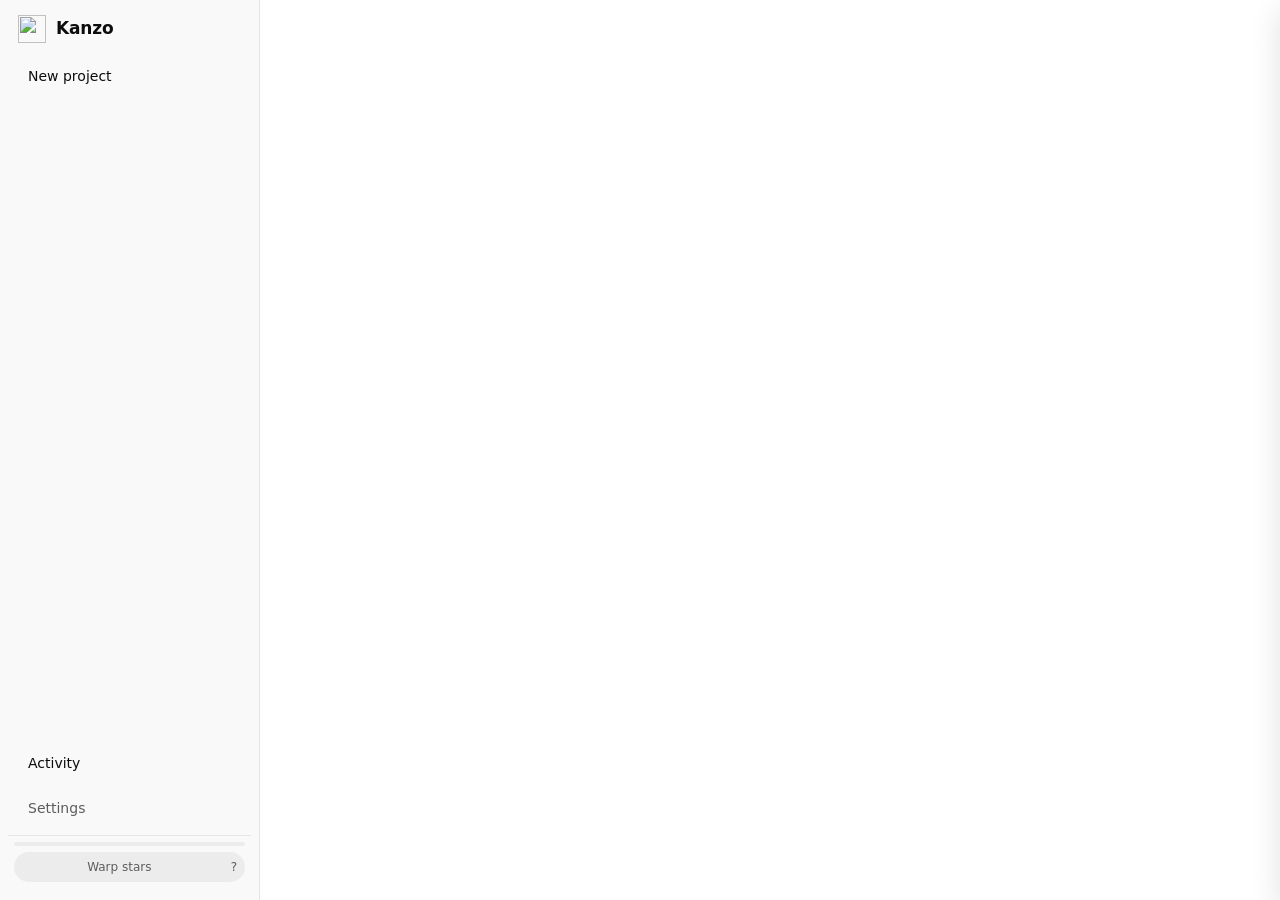
==== commit ad2d9fc0: "feat(board): activity log of every task, comment and project change Triggers (src/activity.sql) writ" ====
--- a/src/index.html
+++ b/src/index.html
@@ -468,6 +468,19 @@
 .theme-tab:hover, .theme-tab:focus-visible { color: var(--text); }
 .theme-tab[aria-pressed="true"] { background: var(--bg); color: var(--text); box-shadow: 0 1px 2px rgba(0,0,0,.08); }
 .theme-version { color: var(--faint); font-size: 11px; text-align: right; font-variant-numeric: tabular-nums; }
+/* The activity log: a dialog like Settings, one row per thing that happened. */
+.activity-window { height: min(640px, 80vh); }
+.activity-window .settings-head select.field { width: auto; margin-left: 14px; padding: 4px 8px; font-size: 13px; }
+.activity-list { overflow-y: auto; padding: 4px 22px 16px; }
+.activity-day { margin: 0; padding: 14px 0 6px; color: var(--muted); font-size: 12px; font-weight: 600; }
+.activity-row { display: grid; grid-template-columns: 62px minmax(0, 1fr); gap: 10px; padding: 7px 0; border-top: 1px solid var(--border); }
+.activity-row time { padding-top: 2px; color: var(--faint); font-size: 12px; font-variant-numeric: tabular-nums; }
+.activity-row .who { color: var(--muted); }
+.activity-row .task { padding: 0; border: 0; background: none; color: var(--text); font-weight: 500; text-align: left; }
+.activity-row button.task:hover, .activity-row button.task:focus-visible { text-decoration: underline; }
+.activity-row .detail { display: block; overflow: hidden; color: var(--muted); font-size: 13px; text-overflow: ellipsis; white-space: nowrap; }
+.activity-list .btn { display: block; margin: 14px auto 0; }
+.activity-list p { margin: 18px 0; color: var(--muted); }
 /* Warp stars (stars.js): one faint canvas behind the board. */
 #stars { position: fixed; inset: 0; width: 100%; height: 100%; z-index: -1; pointer-events: none; opacity: .5; }
 .theme-tab.help { flex: none; }
@@ -508,6 +521,7 @@
   <button class="ghost" id="new-project-toggle"><span class="icon" data-icon="newProject"></span>New project</button>
   <nav class="nav" id="nav"></nav>
   <button class="ghost update" id="update" hidden><span class="icon" data-icon="update"></span><span id="update-label"></span></button>
+  <button class="ghost" id="activity-open" title="What happened on the board, and when"><span class="icon" data-icon="activity"></span>Activity</button>
   <button class="ghost" id="settings" aria-haspopup="menu"><span class="icon" data-icon="settings"></span>Settings</button>
   <div class="theme-bar" id="theme-bar" data-agent="theme-switcher">
     <div class="theme-tabs" role="group" aria-label="Theme" id="theme-tabs"></div>
@@ -625,6 +639,16 @@
     </div>
   </div>
 </div>
+<div class="search-dialog" id="activity-dialog" data-agent="activity-log" hidden>
+  <div class="settings-window activity-window" role="dialog" aria-labelledby="activity-title">
+    <div class="settings-head">
+      <h2 id="activity-title">Activity</h2>
+      <select class="field" id="activity-scope" aria-label="Show activity for"></select>
+      <button class="ghost" id="activity-close" title="Close (Esc)" aria-label="Close"><span class="icon" data-icon="close"></span></button>
+    </div>
+    <div class="activity-list" id="activity-list"></div>
+  </div>
+</div>
 <div class="popover" id="network-menu" role="dialog" aria-label="Share" hidden>
   <label class="setting" id="network-share-row">
     <span class="text">Share this board<span id="network-share-note"></span></span>
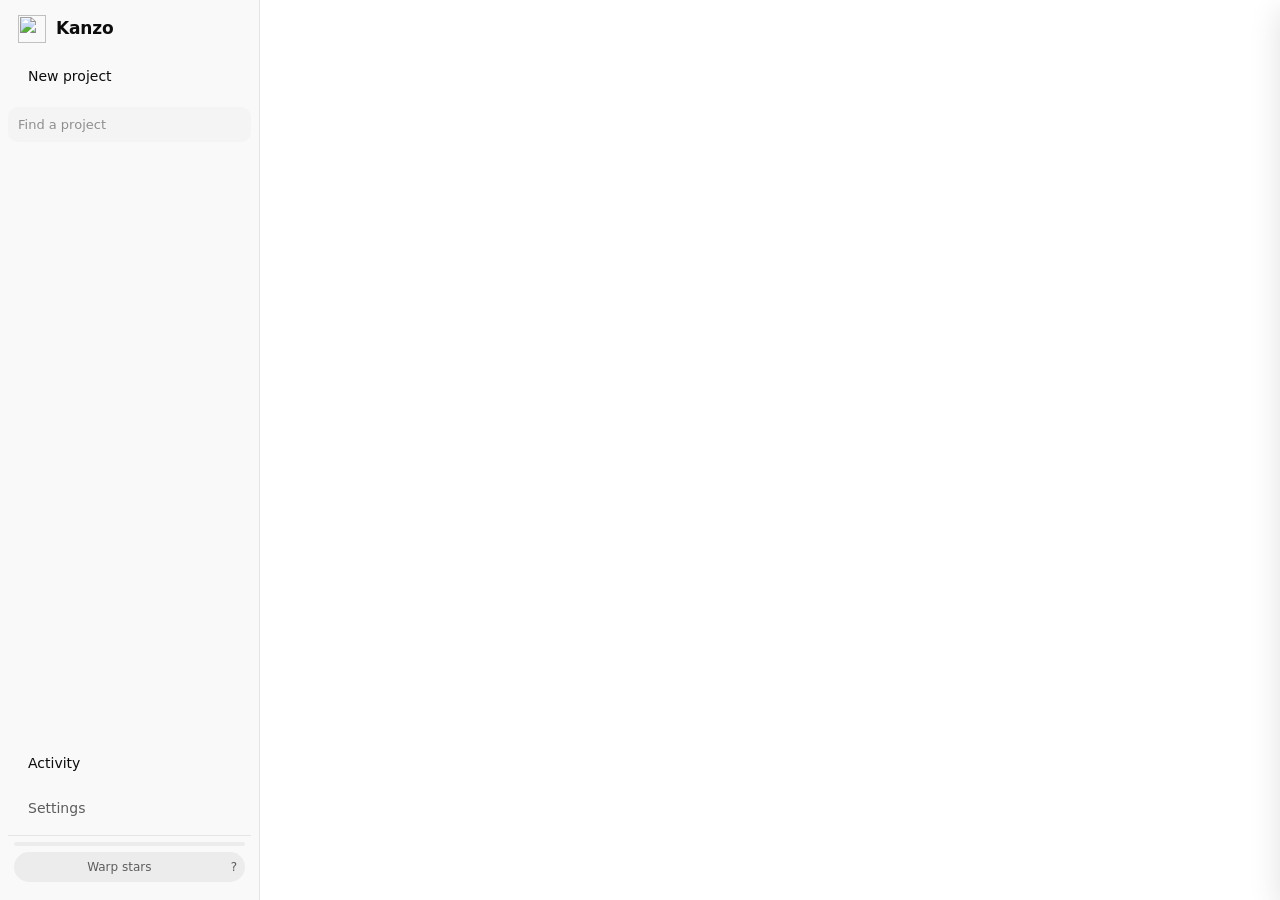
==== commit 70e3e245: "feat(board): inbox, agents view, card agent strip and a sidebar for many projects The sidebar gets I" ====
--- a/src/index.html
+++ b/src/index.html
@@ -15,6 +15,9 @@
   --text: #0d0d0d; --muted: #5d5d5d; --faint: #8f8f8f; --border: #e5e5e5; --card-border: #ebebeb;
   --accent: #0d0d0d; --accent-text: #ffffff; --danger: #dc2626; --danger-bg: rgba(220, 38, 38, .08);
   --link: #2563eb; --code: #f2f2f2; --shadow: 0 10px 30px rgba(0,0,0,.12);
+  /* Agents (teal), what waits on the human (orange), trouble (amber) and done (green). */
+  --agent: #0d9488; --review: #c2410c; --review-bg: rgba(249, 115, 22, .14); --warn: #b45309;
+  --warn-bg: rgba(245, 158, 11, .14); --ok: #047857; --ok-bg: rgba(16, 185, 129, .12); --star: #d97706;
   color-scheme: light dark;
 }
 @media (prefers-color-scheme: dark) {
@@ -24,6 +27,8 @@
     --text: #ececec; --muted: #a1a1a1; --faint: #6e6e6e; --border: #1f1f1f; --card-border: transparent;
     --accent: #ffffff; --accent-text: #000000; --danger: #f87171; --danger-bg: rgba(248, 113, 113, .1);
     --link: #7ab7ff; --code: #1c1c1c; --shadow: 0 10px 30px rgba(0,0,0,.6);
+    --agent: #2dd4bf; --review: #fb923c; --review-bg: rgba(251, 146, 60, .16); --warn: #fbbf24;
+    --warn-bg: rgba(251, 191, 36, .12); --ok: #34d399; --ok-bg: rgba(52, 211, 153, .12); --star: #fbbf24;
   }
 }
 * { box-sizing: border-box; scrollbar-width: thin; scrollbar-color: var(--active) transparent; }
@@ -306,6 +311,7 @@
   display: flex; align-items: center; gap: 8px;
 }
 .section h3 .count { color: var(--faint); font-weight: 400; }
+.note-only { padding: 0 14px 10px; display: flex; align-items: center; gap: 6px; font-size: 12px; color: var(--faint); cursor: pointer; }
 .comment { padding: 10px 0; }
 .comment:first-child { padding-top: 0; }
 .comment .who { font-size: 12px; color: var(--faint); margin-bottom: 2px; display: flex; align-items: center; gap: 4px; }
@@ -490,14 +496,167 @@
 .howto a { color: var(--link); }
 .howto code { padding: 1px 5px; border-radius: 4px; background: var(--code); font-size: 12px; }
 .settings-pane .howto p { font-size: 13px; }
+/* Sidebar: views, the find box, then foldable sections of projects. */
+.nav-views, .nav-sections { display: flex; flex-direction: column; gap: 2px; }
+input.nav-find { margin: 10px 0 2px; padding: 8px 10px; border-radius: 10px; font-size: 13px; }
+.nav .sec {
+  display: flex; align-items: center; gap: 6px; width: 100%; margin-top: 10px; padding: 4px 10px; border: 0;
+  border-radius: 8px; background: none; color: var(--faint); font-size: 12px; text-align: left; white-space: nowrap;
+}
+.nav .sec:hover, .nav .sec:focus-visible { background: var(--hover); color: var(--text); }
+.nav .sec .caret::before { content: "\25B8"; display: inline-block; font-size: 10px; transition: transform .15s; }
+.nav .sec[aria-expanded="true"] .caret::before { transform: rotate(90deg); }
+.nav .sec .name { flex: 1; }
+.nav .sec .count { font-variant-numeric: tabular-nums; }
+.nav-none { margin: 8px 10px; color: var(--faint); font-size: 13px; }
+.nav a .fresh { width: 6px; height: 6px; border-radius: 50%; background: var(--link); flex: none; }
+.nav a .agent-dot { width: 7px; height: 7px; border-radius: 50%; background: var(--agent); flex: none; animation: pulse 1.4s ease-in-out infinite; }
+.nav a .pill {
+  flex: none; min-width: 20px; padding: 0 6px; border-radius: 99px; background: var(--review-bg); color: var(--review);
+  font-size: 11.5px; font-weight: 600; line-height: 18px; text-align: center; font-variant-numeric: tabular-nums;
+}
+.nav .star {
+  position: absolute; right: 34px; top: 50%; transform: translateY(-50%); display: none;
+  width: 28px; height: 28px; padding: 6px; border: 0; border-radius: 8px; background: none; color: var(--faint);
+}
+.nav .star .icon svg { width: 16px; height: 16px; }
+.nav .star:hover { color: var(--text); }
+.nav .star.on { color: var(--star); }
+.nav .star.on svg { fill: currentColor; }
+.nav .item:hover .star, .nav .item:focus-within .star, .nav .item.menu-open .star { display: block; }
+.nav .item:hover a, .nav .item:focus-within a, .nav .item.menu-open a { padding-right: 68px; }
+
+/* Inbox and Agents: a list in place of the columns. */
+.view { flex: 1; min-height: 0; overflow-y: auto; padding: 0 24px 24px; }
+.view > * { max-width: 880px; }
+.view-group { margin: 0 0 22px; }
+.view-group > h2, .view-group > summary {
+  display: flex; align-items: center; gap: 8px; margin: 0 0 8px; color: var(--muted); font-size: 13px; font-weight: 600;
+}
+.view-group > summary { cursor: pointer; }
+.view-group .count { color: var(--faint); font-weight: 400; }
+.view-row {
+  display: grid; grid-template-columns: minmax(0, 1fr) auto; align-items: center; gap: 2px 12px; margin-bottom: 6px;
+  padding: 10px 12px; border: 1px solid var(--card-border); border-radius: 14px; background: var(--card); cursor: pointer;
+}
+.view-row:hover, .view-row:focus-visible { background: var(--card-hover); }
+.view-row.session, .view-row.queued { cursor: default; }
+.view-row .line { display: flex; align-items: center; gap: 8px; min-width: 0; }
+.view-row .title { flex: 1 1 auto; min-width: 0; overflow: hidden; text-overflow: ellipsis; white-space: nowrap; }
+.view-row .key { flex: none; color: var(--faint); }
+.view-row .last {
+  grid-column: 1; min-width: 0; overflow: hidden; color: var(--muted); font-size: 13px; text-overflow: ellipsis; white-space: nowrap;
+}
+.view-row .last b { color: var(--text); font-weight: 500; }
+.view-row .done { grid-column: 2; grid-row: 1 / span 2; display: inline-flex; align-items: center; gap: 6px; padding: 6px 12px; }
+.view-row .done .icon svg { width: 15px; height: 15px; }
+.chip-project {
+  display: inline-flex; align-items: center; gap: 6px; flex: 0 1 auto; min-width: 0; max-width: 34%;
+  padding: 1px 9px 1px 7px; border-radius: 99px; background: var(--hover); color: var(--muted); font-size: 12px; white-space: nowrap;
+}
+.chip-project > span:last-child { overflow: hidden; text-overflow: ellipsis; }
+.chip-project .dot, .card-link .dot { width: 6px; height: 6px; }
+.view-link {
+  display: inline-flex; align-items: center; gap: 8px; margin: 0 0 22px; padding: 6px 10px; border: 0; border-radius: 10px;
+  background: none; color: var(--link);
+}
+.view-link:hover, .view-link:focus-visible { background: var(--hover); }
+.view-link .icon svg, .watcher .icon svg { width: 16px; height: 16px; }
+.view-empty { margin: 48px auto; color: var(--muted); text-align: center; }
+.watcher { display: inline-flex; align-items: center; gap: 8px; margin: 0 0 18px; padding: 6px 12px; border-radius: 99px; font-size: 13px; }
+.watcher.ok { background: var(--ok-bg); color: var(--ok); }
+.watcher.ok .dot { background: var(--ok); }
+.watcher.down { border-radius: 12px; background: var(--warn-bg); color: var(--warn); font-weight: 500; }
+.session .state {
+  display: inline-flex; align-items: center; gap: 6px; flex: none; min-width: 72px; color: var(--muted);
+  font-size: 12px; text-transform: capitalize;
+}
+.state .dot, .agent-strip > .dot { background: var(--faint); }
+.state[data-state="working"] { color: var(--agent); }
+.state[data-state="working"] .dot, .agent-strip[data-state="working"] > .dot { background: var(--agent); animation: pulse 1.4s ease-in-out infinite; }
+.state[data-state="idle"] .dot { background: var(--link); }
+.state[data-state="blocked"] { color: var(--warn); }
+.state[data-state="blocked"] .dot { background: var(--warn); }
+.session .folder, .session .tokens { flex: none; color: var(--faint); }
+.session .links { grid-column: 1 / -1; display: flex; flex-wrap: wrap; gap: 6px 14px; margin-top: 4px; font-size: 13px; }
+.card-link { display: inline-flex; align-items: center; gap: 6px; min-width: 0; max-width: 100%; color: var(--text); text-decoration: none; }
+.card-link .mono { flex: none; color: var(--muted); }
+.card-link .title { overflow: hidden; text-overflow: ellipsis; white-space: nowrap; }
+.card-link:hover .title { text-decoration: underline; }
+.open-claude, .agent-strip .session a { color: var(--link); text-decoration: none; }
+.open-claude:hover, .agent-strip .session a:hover { text-decoration: underline; }
+
+/* The card panel's agent strip, and what became of each of the human's comments. */
+.agent-strip {
+  display: flex; flex-wrap: wrap; align-items: flex-start; gap: 6px 10px; margin: 4px 16px 4px 20px;
+  padding: 8px 10px 8px 12px; border-radius: 12px; background: var(--field); font-size: 13px;
+}
+.agent-strip > .dot { margin-top: 6px; }
+.agent-strip .what { flex: 1 1 200px; min-width: 0; }
+.agent-strip .detail { color: var(--muted); overflow-wrap: anywhere; }
+.agent-strip .session { display: flex; gap: 10px; min-width: 0; color: var(--muted); }
+.agent-strip .session .mono { min-width: 0; overflow: hidden; text-overflow: ellipsis; white-space: nowrap; }
+.agent-strip .session a { flex: none; }
+.agent-strip .actions { display: flex; flex-wrap: wrap; align-items: center; justify-content: flex-end; gap: 6px; margin-left: auto; }
+.agent-strip .confirm > span { font-weight: 500; }
+.agent-strip .btn { padding: 4px 12px; font-size: 13px; }
+.agent-strip:is([data-state="queued"], [data-state="starting"]) > .dot { background: var(--agent); }
+.agent-strip[data-state="idle"] > .dot { background: var(--link); }
+.agent-strip:is([data-state="blocked"], [data-state="silent"], [data-state="unreachable"]) > .dot { background: var(--warn); }
+.agent-strip:is([data-state="failed"], [data-state="down"]) { background: var(--warn-bg); }
+.agent-strip:is([data-state="failed"], [data-state="down"]) > .dot { background: var(--warn); }
+.agent-warn { padding: 10px 14px 0; color: var(--warn); font-size: 12px; }
+.comment .note-tag { padding: 0 6px; border-radius: 99px; background: var(--hover); color: var(--muted); font-size: 11px; line-height: 16px; }
+.comment.dispatch { padding: 6px 0; }
+.comment.dispatch .md { color: var(--muted); font-size: 13px; }
+.comment.dispatch .who b { color: var(--muted); font-weight: 500; }
+.comment.command { display: flex; align-items: center; gap: 6px; padding: 4px 0; color: var(--faint); font-size: 12px; }
+.comment.command .icon svg { width: 14px; height: 14px; }
+.comment.command { flex-wrap: wrap; }
+.comment.command .delivery { order: 1; flex-basis: 100%; margin: 0 0 0 20px; }
+.comment .delivery { display: flex; align-items: center; gap: 6px; margin-top: 4px; color: var(--faint); font-size: 12px; }
+.comment .delivery::before { content: ""; width: 6px; height: 6px; border-radius: 50%; background: currentColor; flex: none; }
+.delivery:is([data-state="started"], [data-state="delivered"], [data-state="command"]) { color: var(--agent); }
+.delivery[data-state="answered"] { color: var(--ok); }
+.delivery:is([data-state="failed"], [data-state="held"]) { color: var(--warn); }
+
+/* A card an agent holds: a dot on its left edge, drawn outside the layout so nothing moves. */
+.card { position: relative; }
+.card[data-agent-state]::before {
+  content: ""; position: absolute; left: -4px; top: 13px; width: 8px; height: 8px; border-radius: 50%;
+  background: var(--agent); box-shadow: 0 0 0 2px var(--bg); pointer-events: none;
+}
+.card[data-agent-state="working"]::before { animation: pulse 1.4s ease-in-out infinite; }
+.card[data-agent-state="idle"]::before { background: var(--link); }
+.card[data-agent-state="warn"]::before { background: var(--warn); }
+@media (hover: none) {
+  .nav .star { display: block; }
+  .nav .more, .nav .star { width: 36px; height: 36px; padding: 9px; }
+  .nav .star { right: 42px; }
+  .nav .item a { padding-right: 82px; }
+  .nav .sec, input.nav-find, .agent-strip .btn, .view-row .done, .view-link { min-height: 36px; }
+}
+@media (prefers-reduced-motion: reduce) {
+  .nav a .agent-dot, .state .dot, .agent-strip > .dot, .card[data-agent-state]::before { animation: none; }
+}
 [hidden] { display: none !important; }
 
 @media (max-width: 700px) {
   body { grid-template-columns: minmax(0, 1fr); grid-template-rows: auto minmax(0, 1fr); }
   aside { border-right: 0; border-bottom: 1px solid var(--border); padding: 8px; }
   .brand { padding-bottom: 6px; }
-  .nav { flex-direction: row; overflow-x: auto; }
+  /* Views and sections each scroll sideways, with the find box between them. */
+  .nav { flex: none; gap: 6px; }
+  .nav-views, .nav-sections { flex-direction: row; overflow-x: auto; }
+  input.nav-find { margin: 0; }
+  .nav .sec { width: auto; flex: none; margin: 0; padding: 8px 10px; }
+  .nav-sections .item { flex: none; }
   .nav a { width: auto; }
+  .view { padding: 0 12px 12px; }
+  /* The title takes its own line under the project and key. */
+  .view-row .line { flex-wrap: wrap; row-gap: 2px; }
+  .view-row .line > .title { flex-basis: 100%; order: 1; }
+  .chip-project { max-width: 60%; }
   .nav .label { display: none; }
   #new-project-toggle { display: none; }
   .theme-bar { display: none; }
@@ -519,7 +678,11 @@
     <button class="ghost" id="search-open" title="Search (/ or ⌘K)" aria-label="Search tasks"><span class="icon" data-icon="search"></span></button>
   </div>
   <button class="ghost" id="new-project-toggle"><span class="icon" data-icon="newProject"></span>New project</button>
-  <nav class="nav" id="nav"></nav>
+  <nav class="nav" id="nav">
+    <div class="nav-views" id="nav-views"></div>
+    <input type="search" class="field nav-find" id="nav-find" placeholder="Find a project" aria-label="Find a project" autocomplete="off" spellcheck="false">
+    <div class="nav-sections" id="nav-sections"></div>
+  </nav>
   <button class="ghost update" id="update" hidden><span class="icon" data-icon="update"></span><span id="update-label"></span></button>
   <button class="ghost" id="activity-open" title="What happened on the board, and when"><span class="icon" data-icon="activity"></span>Activity</button>
   <button class="ghost" id="settings" aria-haspopup="menu"><span class="icon" data-icon="settings"></span>Settings</button>
@@ -543,6 +706,7 @@
     <button class="btn primary" id="new-task" title="New task (n)" hidden><span class="icon" data-icon="plus"></span>New task</button>
   </header>
   <div class="columns" id="columns"></div>
+  <div class="view" id="view" hidden></div>
 </main>
 
 <div class="panel" id="panel" data-agent="task-panel" aria-hidden="true">
@@ -553,6 +717,7 @@
     <button class="ghost danger" id="p-delete" title="Delete task" aria-label="Delete task"><span class="icon" data-icon="trash"></span></button>
     <button class="ghost" id="p-close" title="Close (Esc)" aria-label="Close"><span class="icon" data-icon="close"></span></button>
   </div>
+  <div class="agent-strip" id="p-agent" role="status" hidden></div>
   <div class="body">
     <textarea class="inline title-input" id="p-title" rows="1" spellcheck="false" placeholder="Task title"></textarea>
     <div class="props">
@@ -573,9 +738,11 @@
       <h3>Comments <span class="count" id="p-comment-count"></span></h3>
       <div id="p-comments"></div>
       <form class="composer" id="p-comment-form">
+        <div class="agent-warn" id="p-agent-warn" hidden>Agent watcher is not running: this comment is not sent to an agent.</div>
         <div class="thumbs" id="p-pending"></div>
         <textarea id="p-comment" rows="2" placeholder="Add a comment"></textarea>
         <button class="send" id="p-send" type="submit" title="Send (⌘↵)" aria-label="Send comment" disabled><span class="icon" data-icon="send"></span></button>
+        <label class="note-only" title="Checked: the comment is saved as a note and no agent is started or told"><input type="checkbox" id="p-note"> Do not send to agent</label>
       </form>
     </div>
   </div>
